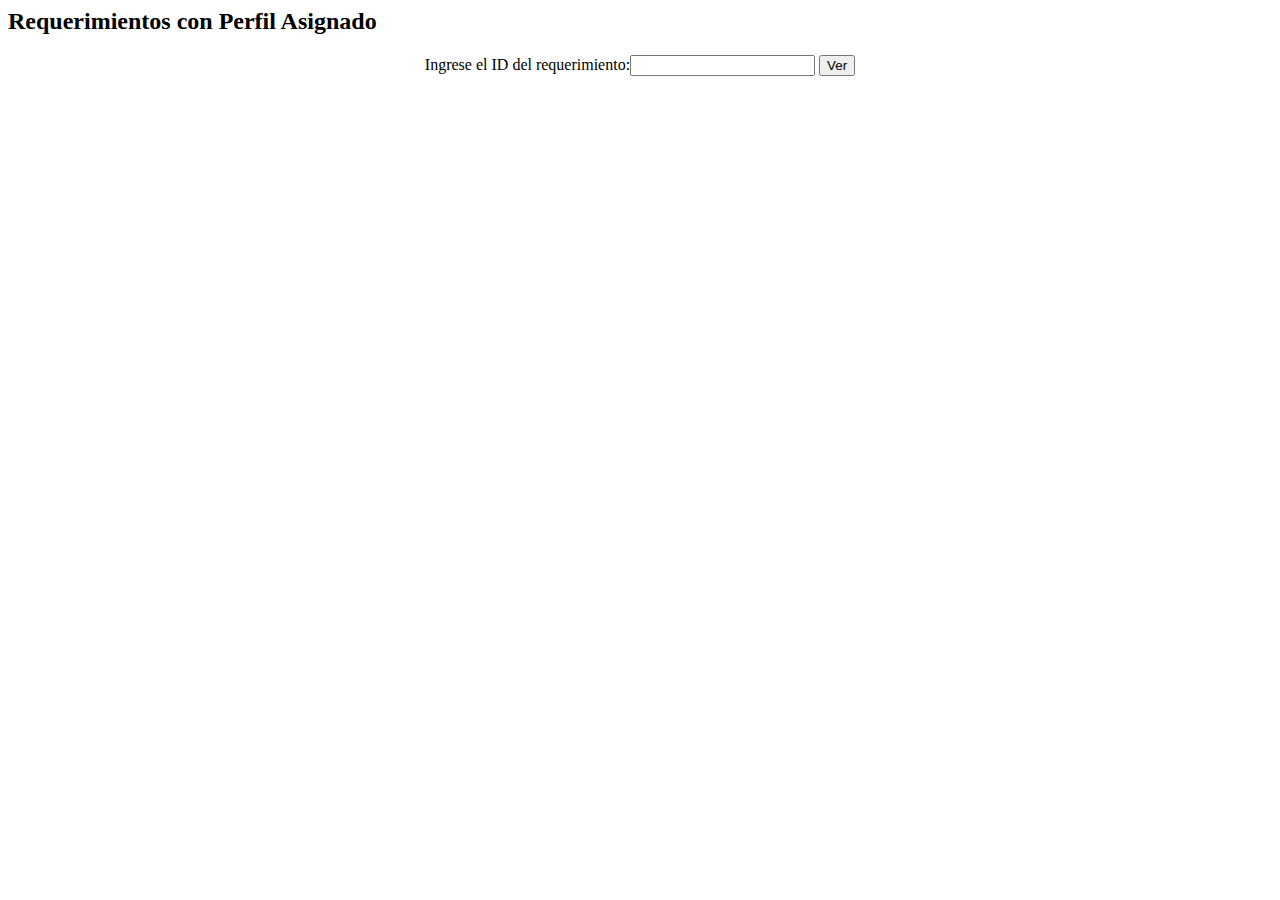
==== web/gestionProgramacion.html @ 5f31e467 "Novena Parte" ====
<html>
    <head>
        <title>SGATH</title>
        <meta charset="UTF-8">
        <meta name="viewport" content="width=device-width, initial-scale=1.0">
        <script src="js/jquery-3.2.1.min.js" type="text/javascript"></script>
        <script src="js/gestionProgramacion.js" type="text/javascript"></script>
    </head>
    <body>
        <h2>Requerimientos con Perfil Asignado</h2>
        <div id="requerimientos"></div>
        <div>
            <center>
                Ingrese el ID del requerimiento:<input type="text" id="idreq">
                <input type="button" id="verRequerimientos" value="Ver">
            </center>
        </div>
    </body>
</html>
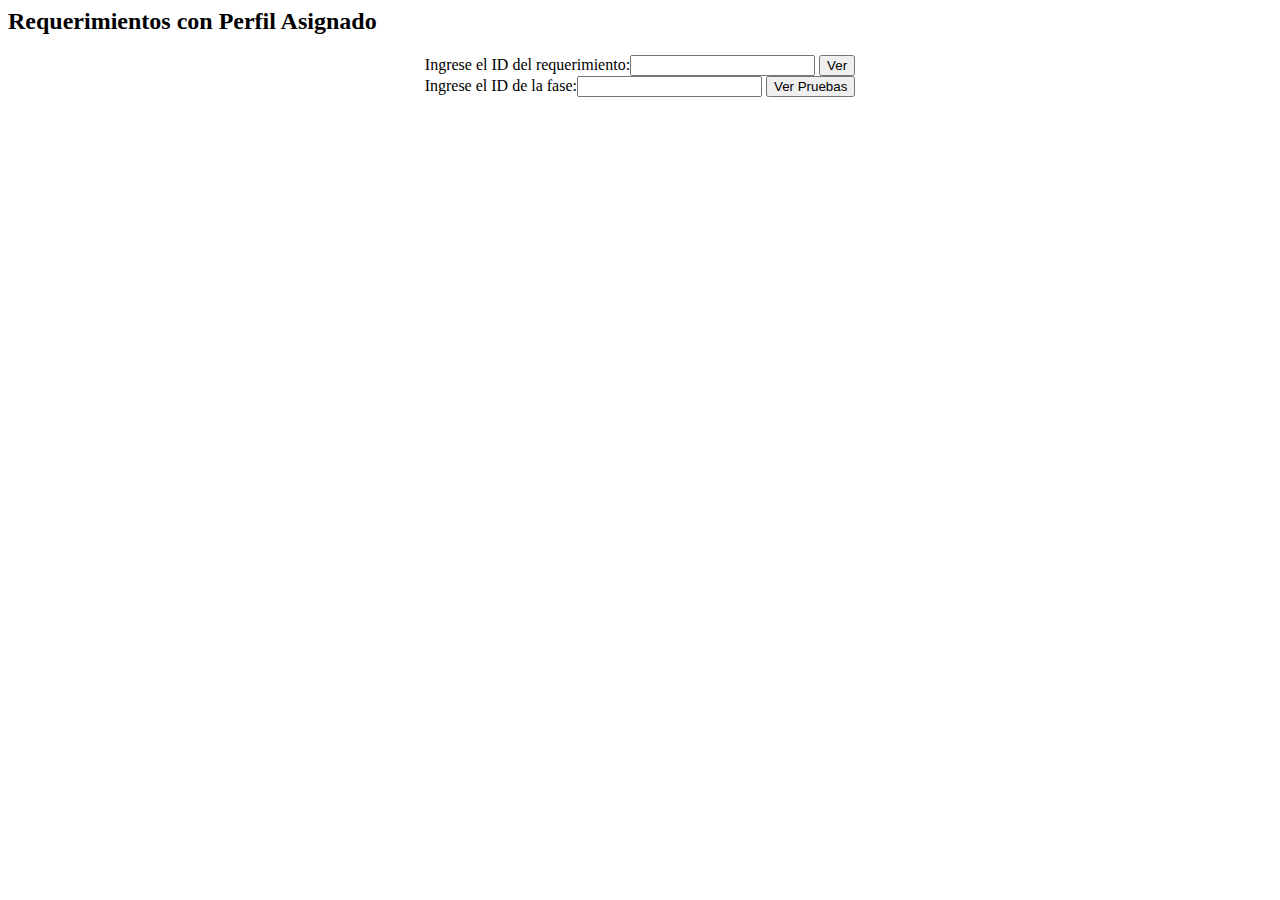
==== commit 38d85a20: "Decima Parte" ====
--- a/web/gestionProgramacion.html
+++ b/web/gestionProgramacion.html
@@ -15,5 +15,13 @@
                 <input type="button" id="verRequerimientos" value="Ver">
             </center>
         </div>
+        <div id="requerimientoespecifico"></div>
+        <div>
+            <center>
+                Ingrese el ID de la fase:<input type="text" id="idfas">
+                <input type="button" id="agregarFases" value="Ver Pruebas">
+            </center>           
+        </div>
+        <div id="preubasfase"></div>
     </body>
 </html>
